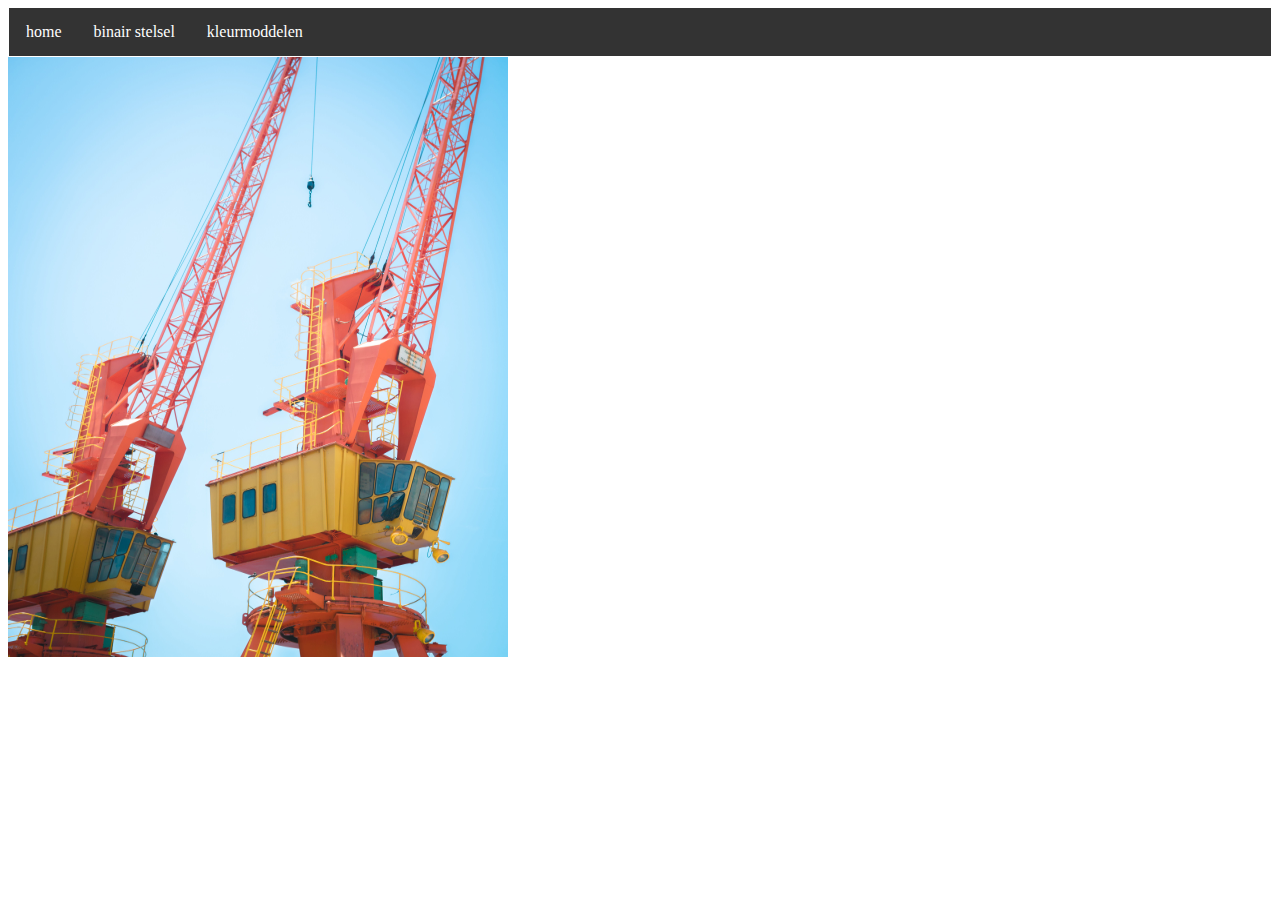
==== index.html @ e41290b8 "Update index.html" ====
<!DOCTYPE html <!--dit is de homepage naar mijn site-->
<html> <!--dit is het html-element-->
<head>
<title>Het eerste begin</title>
  <link rel="stylesheet" type="text/css" href="opmaak.css">
<meta charset="utf-8">
</head>
<body>

  <ul>
    <li><a href="index.html">home</a></li>
    <li><a href="binairstelsel.html">binair stelsel</a></li>
    <li><a href="kleurmodellen.html">kleurmoddelen</a></li>
  </ul>

<img src="construction.jpg" alt="Deze site is nog niet af" style="width:500px;height:600px;">

</body>
</html>
---- opmaak.css ----
ul{
  list-style-type: none;
  margin: 1;
  padding: 1;
  overflow: hidden;
  background-color: #333;
}

li{
  float: left;
}

li a {
  display: block;
  color: white;
  text-allign: center;
  padding: 14px 16px;
  text-decoration: none;
}

/* change the link color to  #111 (black) on hover */
li a:hover {
  background-color: #111;
}
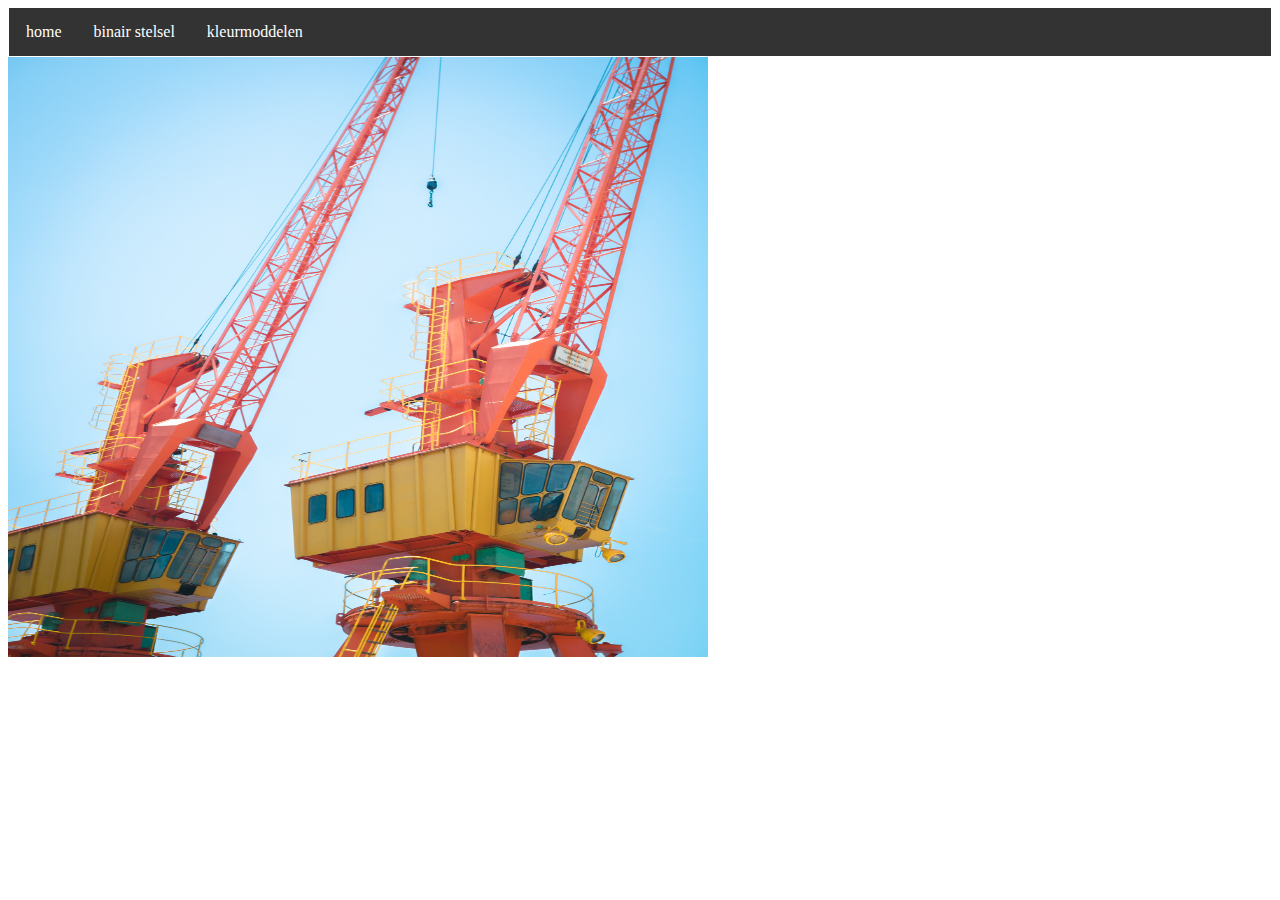
==== commit 11f47bb6: "Update index.html" ====
--- a/index.html
+++ b/index.html
@@ -14,7 +14,7 @@
     <li><a href="kleurmodellen.html">kleurmoddelen</a></li>
   </ul>
 
-<img src="construction.jpg" alt="Deze site is nog niet af" style="width:500px;height:600px;">
+<img src="construction.jpg" alt="Deze site is nog niet af" style="width:700px;height:600px;">
 
 </body>
 </html>
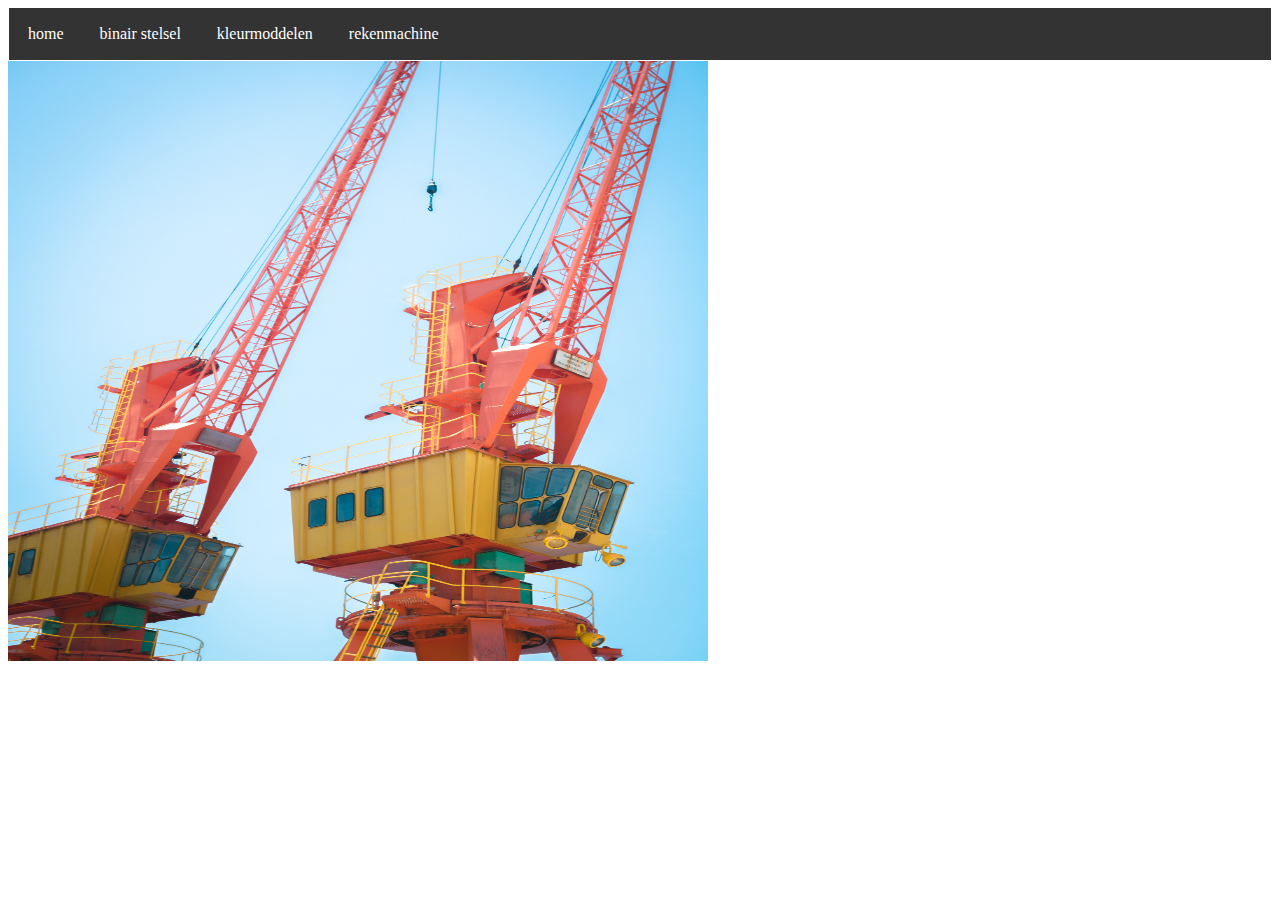
==== commit 84dabc3e: "Update index.html" ====
--- a/index.html
+++ b/index.html
@@ -12,6 +12,7 @@
     <li><a href="index.html">home</a></li>
     <li><a href="binairstelsel.html">binair stelsel</a></li>
     <li><a href="kleurmodellen.html">kleurmoddelen</a></li>
+    <li><a href="rekenmachine.html"> rekenmachine</a></li>
   </ul>
 
 <img src="construction.jpg" alt="Deze site is nog niet af" style="width:700px;height:600px;">
--- a/opmaak.css
+++ b/opmaak.css
@@ -14,7 +14,7 @@
   display: block;
   color: white;
   text-allign: center;
-  padding: 14px 16px;
+  padding: 16px 18px;
   text-decoration: none;
 }
 
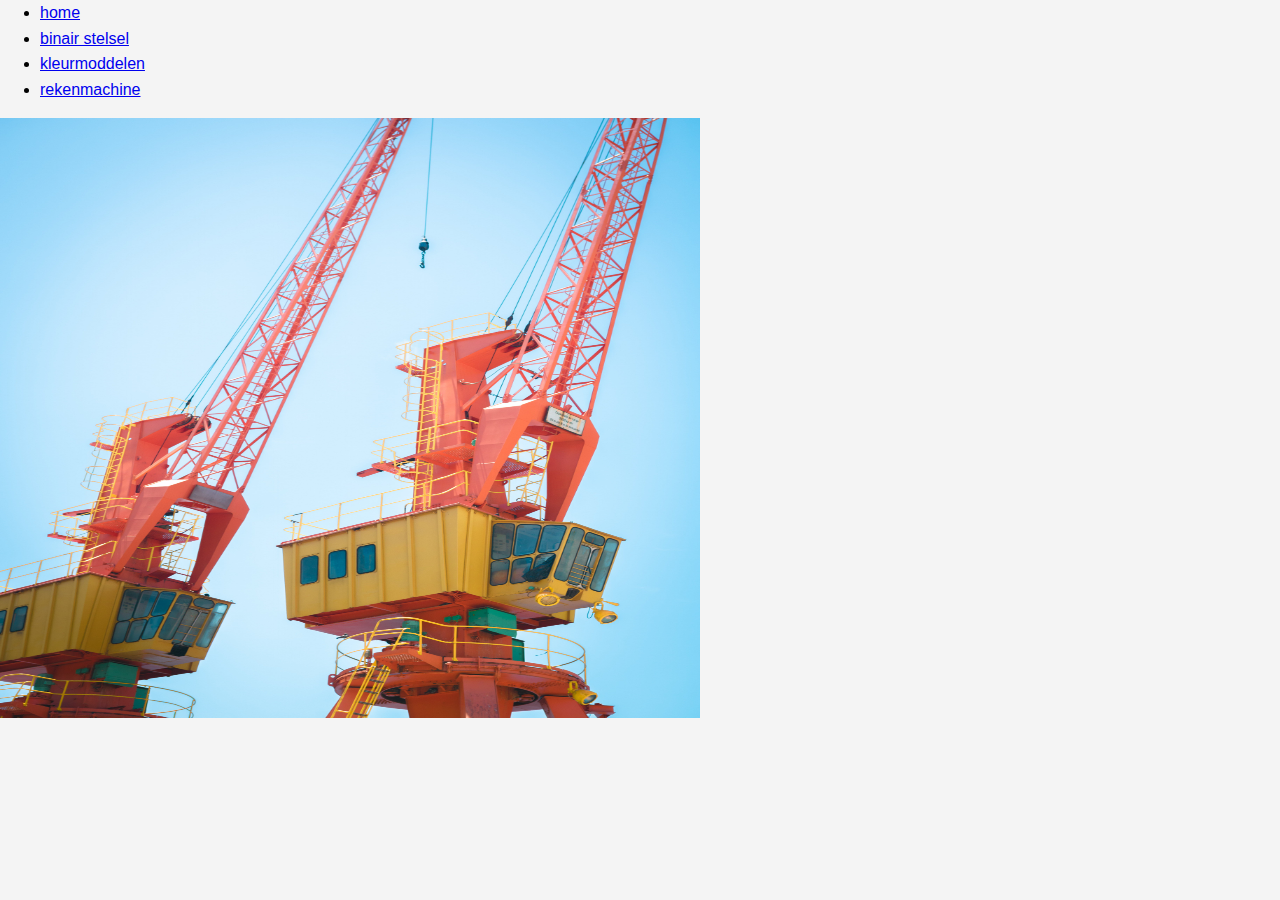
==== commit efa35951: "Update index.html" ====
--- a/index.html
+++ b/index.html
@@ -2,7 +2,7 @@
 <!DOCTYPE html <!--dit is de homepage naar mijn site-->
 <html> <!--dit is het html-element-->
 <head>
-<title>Het eerste begin</title>
+<title>Hallo en welkom op mijn website dit is een opdracht voor informatica en hier komen al mijn projecten op te staan.</title>
   <link rel="stylesheet" type="text/css" href="opmaak.css">
 <meta charset="utf-8">
 </head>
--- a/opmaak.css
+++ b/opmaak.css
@@ -1,24 +1,58 @@
-ul{
-  list-style-type: none;
-  margin: 1;
-  padding: 1;
-  overflow: hidden;
-  background-color: #333;
+body {
+    font-family: Arial, sans-serif;
+    line-height: 1.6;
+    margin: 0;
+    padding: 0;
+    background-color: #f4f4f4;
 }
 
-li{
-  float: left;
+header {
+    background: #333;
+    color: #fff;
+    padding: 10px 0;
+    text-align: center;
 }
 
-li a {
-  display: block;
-  color: white;
-  text-allign: center;
-  padding: 16px 18px;
-  text-decoration: none;
+nav ul {
+    background: #444;
+    color: #fff;
+    padding: 10px 0;
+    list-style: none;
+    text-align: center;
+    margin: 0;
 }
 
-/* change the link color to  #111 (black) on hover */
-li a:hover {
-  background-color: #111;
+nav ul li {
+    display: inline;
+    margin: 0 10px;
 }
+
+nav ul li a {
+    color: #fff;
+    text-decoration: none;
+}
+
+section {
+    padding: 20px;
+    margin: 20px;
+    background: #fff;
+    border-radius: 5px;
+    box-shadow: 0 0 10px rgba(0, 0, 0, 0.1);
+}
+
+footer {
+    background: #333;
+    color: #fff;
+    text-align: center;
+    padding: 10px 0;
+    position: fixed;
+    width: 100%;
+    bottom: 0;
+}
+
+@media (max-width: 600px) {
+    nav ul li {
+        display: block;
+        margin: 10px 0;
+    }
+}
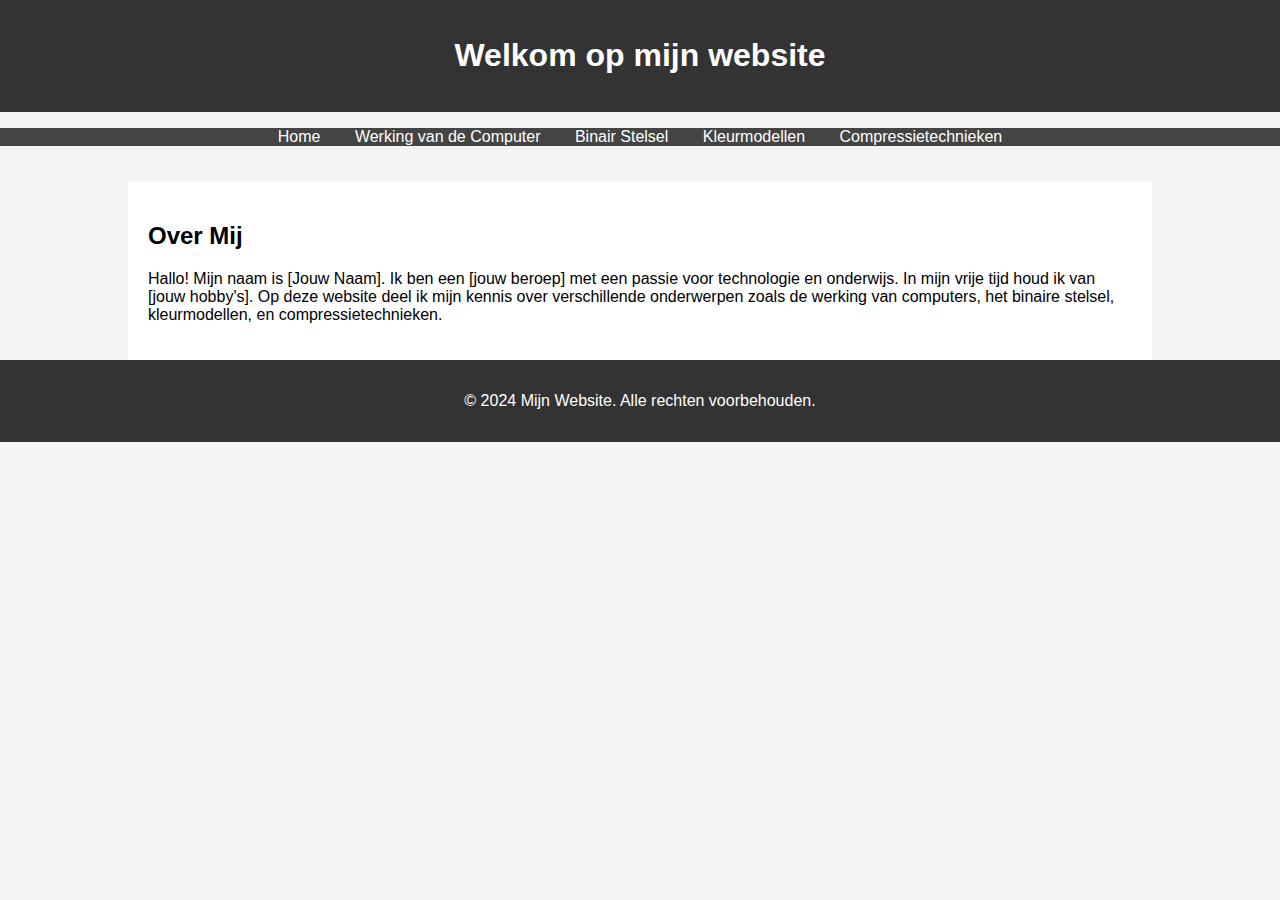
==== commit 3e418026: "Update index.html" ====
--- a/index.html
+++ b/index.html
@@ -1,21 +1,70 @@
 
-<!DOCTYPE html <!--dit is de homepage naar mijn site-->
-<html> <!--dit is het html-element-->
+<!DOCTYPE html>
+<html lang="en">
 <head>
-<title>Hallo en welkom op mijn website dit is een opdracht voor informatica en hier komen al mijn projecten op te staan.</title>
-  <link rel="stylesheet" type="text/css" href="opmaak.css">
-<meta charset="utf-8">
+    <meta charset="UTF-8">
+    <meta name="viewport" content="width=device-width, initial-scale=1.0">
+    <title>Home - Persoonlijke Informatie</title>
+    <style>
+        body {
+            font-family: Arial, sans-serif;
+            background-color: #f4f4f4;
+            margin: 0;
+            padding: 0;
+        }
+        header, footer {
+            background: #333;
+            color: #fff;
+            text-align: center;
+            padding: 1em 0;
+        }
+        nav ul {
+            padding: 0;
+            list-style: none;
+            background: #444;
+            text-align: center;
+        }
+        nav ul li {
+            display: inline;
+            margin: 0 15px;
+        }
+        nav ul li a {
+            color: #fff;
+            text-decoration: none;
+        }
+        .container {
+            width: 80%;
+            margin: auto;
+            overflow: hidden;
+        }
+        .content {
+            padding: 20px;
+            background: #fff;
+            margin-top: 20px;
+        }
+    </style>
 </head>
 <body>
-
-  <ul>
-    <li><a href="index.html">home</a></li>
-    <li><a href="binairstelsel.html">binair stelsel</a></li>
-    <li><a href="kleurmodellen.html">kleurmoddelen</a></li>
-    <li><a href="rekenmachine.html"> rekenmachine</a></li>
-  </ul>
-
-<img src="construction.jpg" alt="Deze site is nog niet af" style="width:700px;height:600px;">
-
+    <header>
+        <h1>Welkom op mijn website</h1>
+    </header>
+    <nav>
+        <ul>
+            <li><a href="index.html">Home</a></li>
+            <li><a href="computer.html">Werking van de Computer</a></li>
+            <li><a href="binair.html">Binair Stelsel</a></li>
+            <li><a href="kleurmodellen.html">Kleurmodellen</a></li>
+            <li><a href="compressie.html">Compressietechnieken</a></li>
+        </ul>
+    </nav>
+    <div class="container">
+        <div class="content">
+            <h2>Over Mij</h2>
+            <p>Hallo! Mijn naam is [Jouw Naam]. Ik ben een [jouw beroep] met een passie voor technologie en onderwijs. In mijn vrije tijd houd ik van [jouw hobby's]. Op deze website deel ik mijn kennis over verschillende onderwerpen zoals de werking van computers, het binaire stelsel, kleurmodellen, en compressietechnieken.</p>
+        </div>
+    </div>
+    <footer>
+        <p>&copy; 2024 Mijn Website. Alle rechten voorbehouden.</p>
+    </footer>
 </body>
 </html>
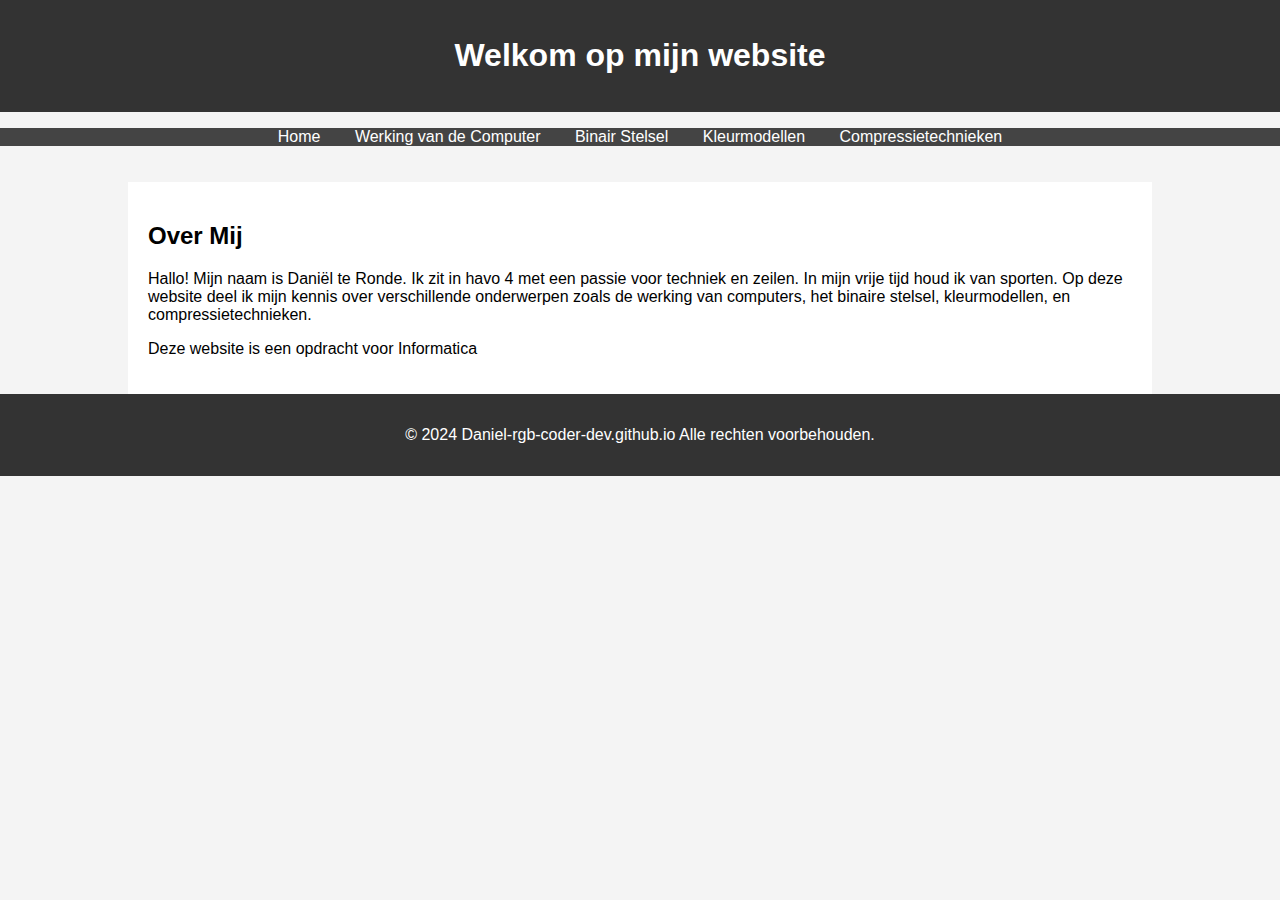
==== commit 9807f102: "Update index.html" ====
--- a/index.html
+++ b/index.html
@@ -60,11 +60,12 @@
     <div class="container">
         <div class="content">
             <h2>Over Mij</h2>
-            <p>Hallo! Mijn naam is [Jouw Naam]. Ik ben een [jouw beroep] met een passie voor technologie en onderwijs. In mijn vrije tijd houd ik van [jouw hobby's]. Op deze website deel ik mijn kennis over verschillende onderwerpen zoals de werking van computers, het binaire stelsel, kleurmodellen, en compressietechnieken.</p>
+            <p>Hallo! Mijn naam is Daniël te Ronde. Ik zit in havo 4 met een passie voor techniek en zeilen. In mijn vrije tijd houd ik van sporten. Op deze website deel ik mijn kennis over verschillende onderwerpen zoals de werking van computers, het binaire stelsel, kleurmodellen, en compressietechnieken.</p>
+            <p> Deze website is een opdracht voor Informatica</p>
         </div>
     </div>
     <footer>
-        <p>&copy; 2024 Mijn Website. Alle rechten voorbehouden.</p>
+        <p>&copy; 2024 Daniel-rgb-coder-dev.github.io Alle rechten voorbehouden.</p>
     </footer>
 </body>
 </html>
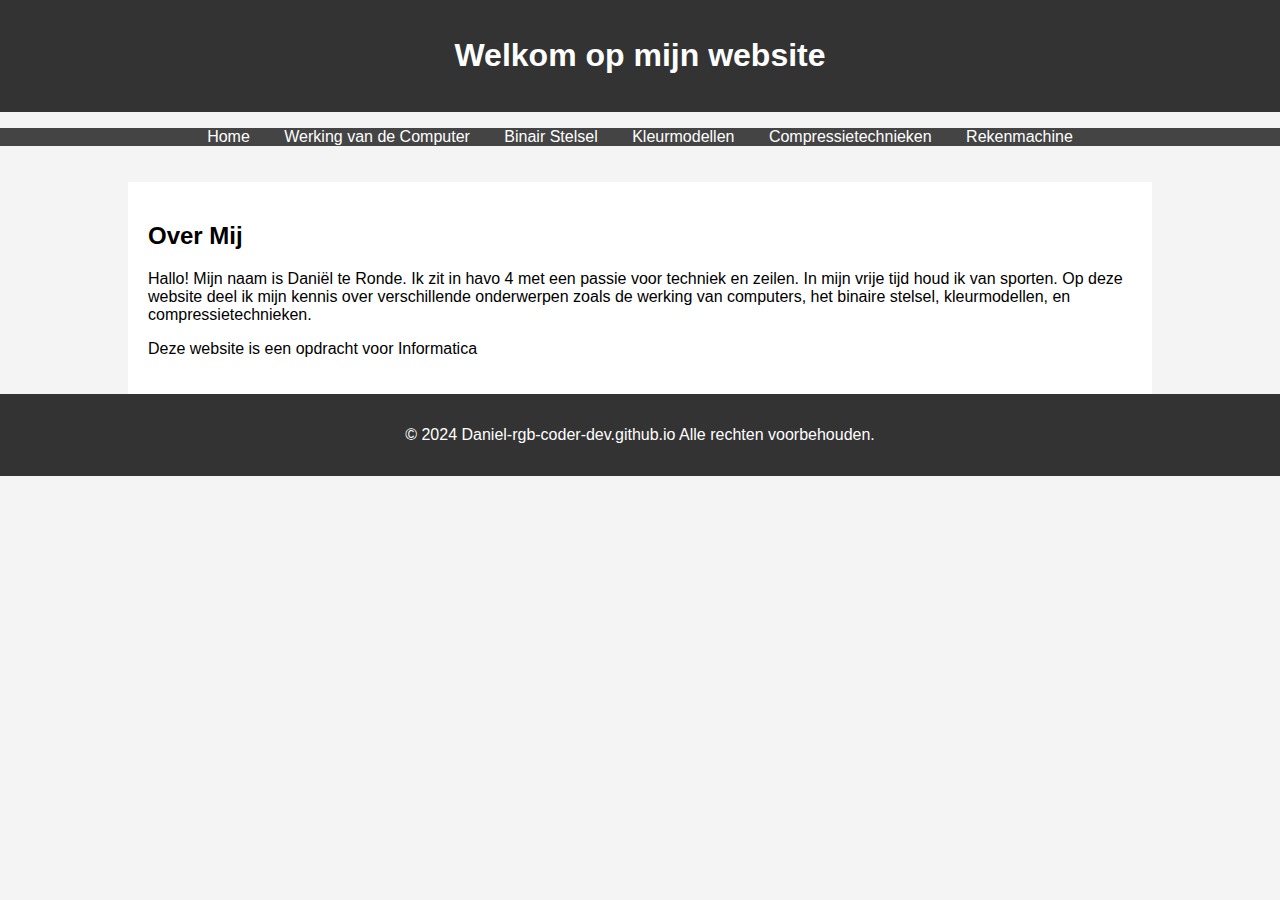
==== commit e8d0ccd1: "Update index.html" ====
--- a/index.html
+++ b/index.html
@@ -55,6 +55,7 @@
             <li><a href="binair.html">Binair Stelsel</a></li>
             <li><a href="kleurmodellen.html">Kleurmodellen</a></li>
             <li><a href="compressie.html">Compressietechnieken</a></li>
+             <li><a href="rekenmachine.html">Rekenmachine</a></li>
         </ul>
     </nav>
     <div class="container">
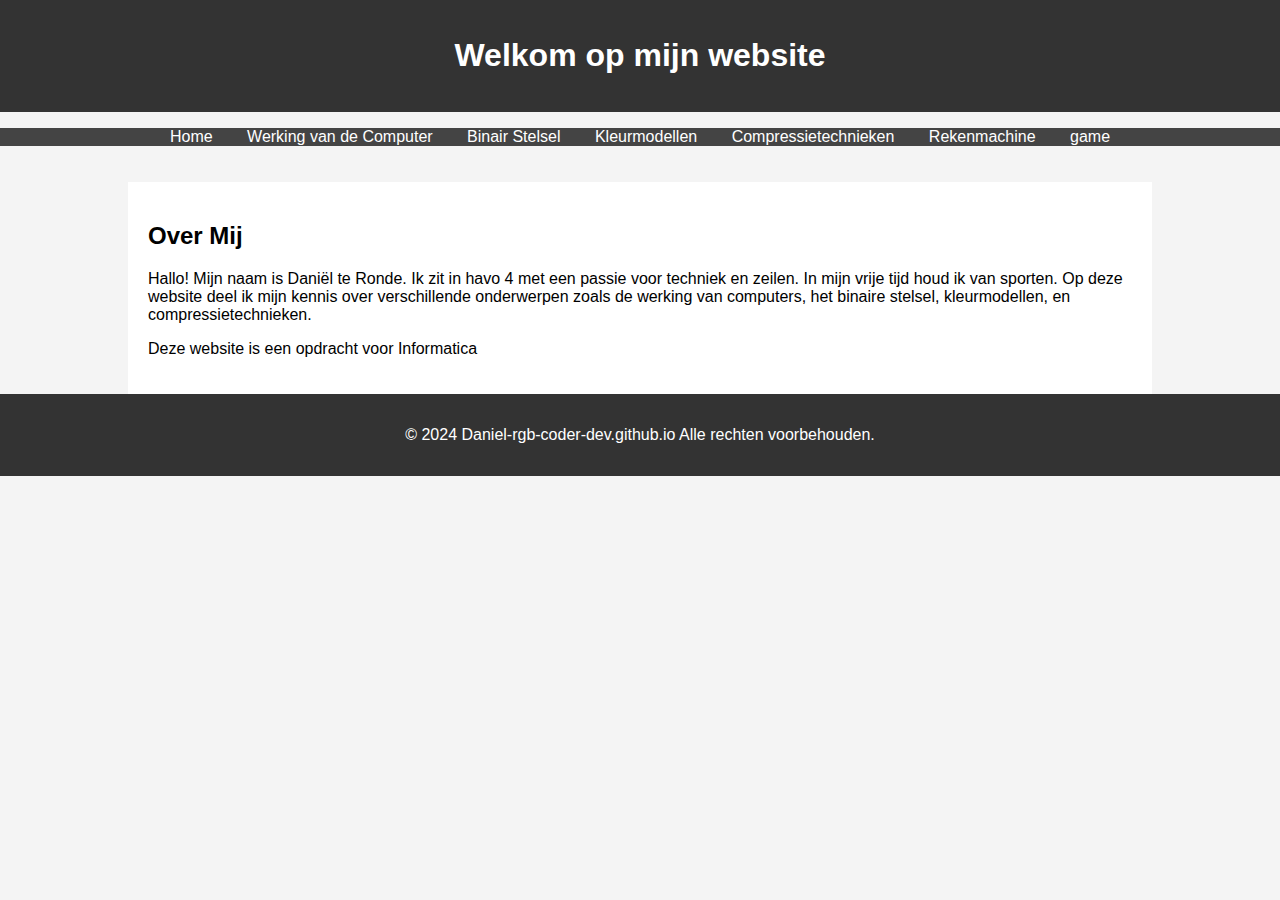
==== commit cf590535: "Update index.html" ====
--- a/index.html
+++ b/index.html
@@ -56,6 +56,7 @@
             <li><a href="kleurmodellen.html">Kleurmodellen</a></li>
             <li><a href="compressie.html">Compressietechnieken</a></li>
              <li><a href="rekenmachine.html">Rekenmachine</a></li>
+            <li><a href="game.js">game</a></li>
         </ul>
     </nav>
     <div class="container">
